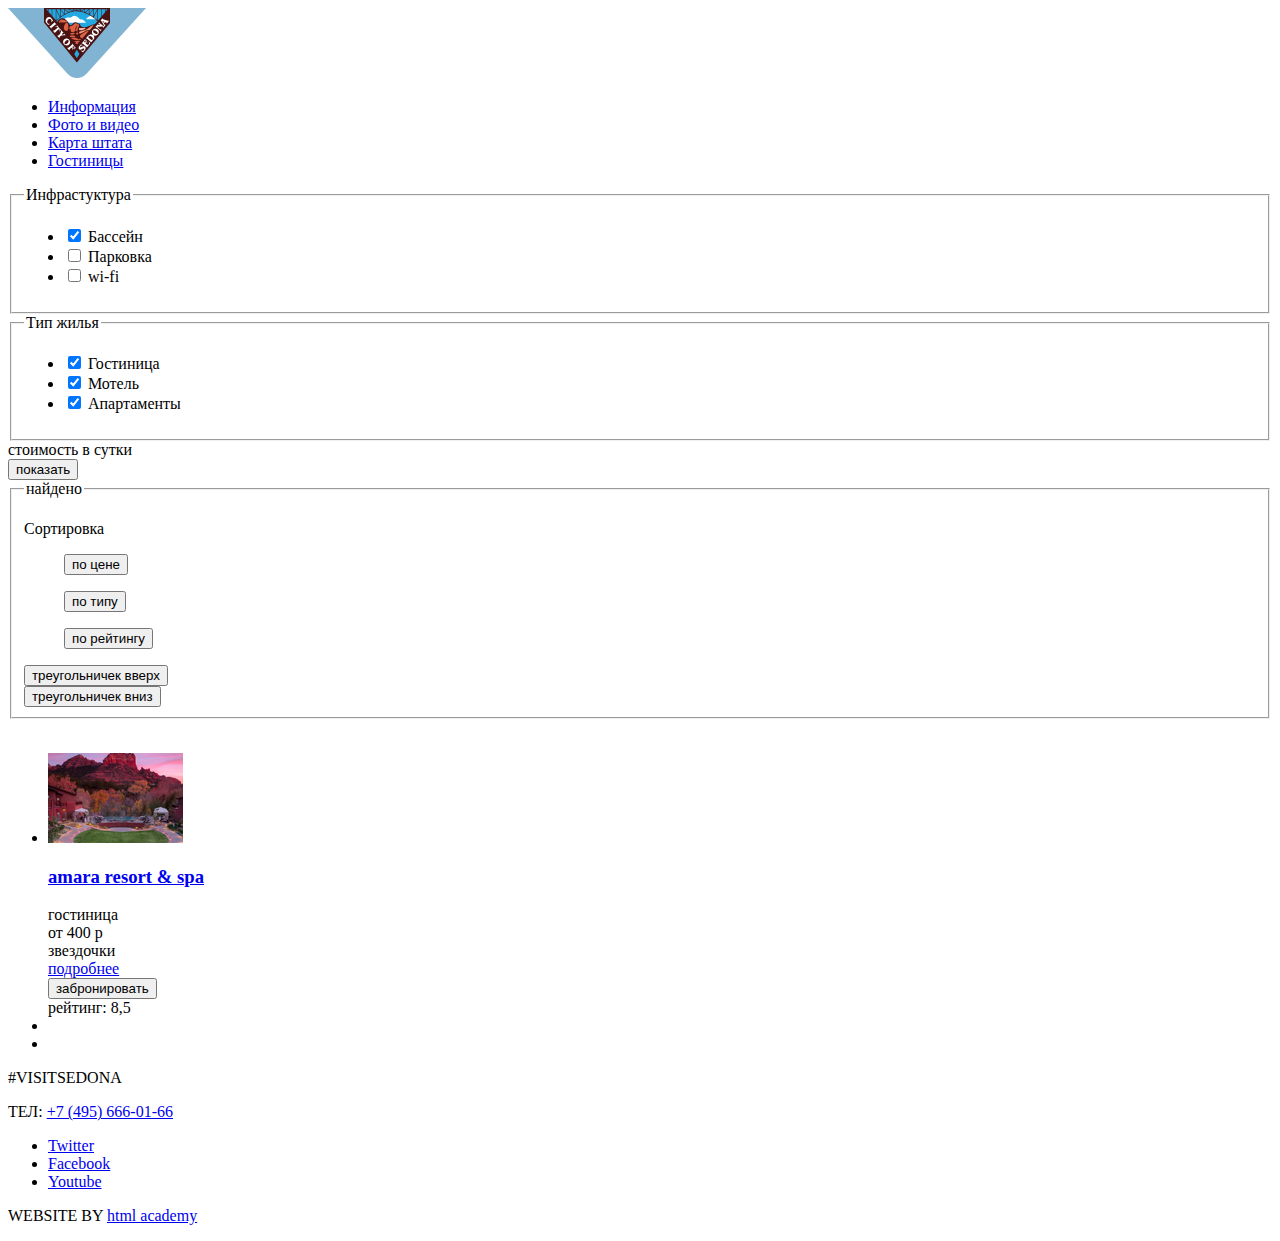
==== catalog.html @ 6a7d70c8 "только верстка главной, а так же первичная верстка каталога" ====
<!DOCTYPE html>
<html lang="en">
<head>
    <meta charset="UTF-8">
    <meta name="viewport" content="width=s, initial-scale=1.0">
    <title>Catalog</title>
</head>
<body>
    <header>
        <nav>
          <a> 
            <img src="img/logo.svg" width="138px" height="70px" alt="Логотип навигации">
          </a>
          <ul>
            <li><a href="#">Информация</a></li>
            <li><a href="#">Фото и видео</a></li>
            <li><a href="#">Карта штата</a></li>
            <li><a href="hotels.html">Гостиницы</a></li>
          </ul>
        </nav>
     </header>

     <main>

         <!-- Блок с инфрастуктурой и типом жилья  -->

         <section>
             <fieldset>
                 <legend>Инфрастуктура</legend>
                 <ul>
                     <li>
                         <input type="checkbox" name="swimming-pool" id="filter-swimming-pool" checked>
                         <label for="filter-swimming-pool">Бассейн</label>
                     </li>
                     <li>
                         <input type="checkbox" name="parking" id="filter-parking">
                         <label for="filter-parking">Парковка</label>
                     </li>
                     <li>
                         <input type="checkbox" name="wi-fi" id="filter-wi-fi">
                         <label for="filter-wi-fi">wi-fi</label>
                     </li>
                 </ul>
             </fieldset>
         </section>
         <section>
             <fieldset>
                 <legend>Тип жилья</legend>
                 <ul>
                     <li>
                         <input type="checkbox" name="hotel" id="filter-hotel" checked>
                         <label for="filter-hotel">Гостиница</label>
                     </li>
                     <li>
                         <input type="checkbox" name="motel" id="filter-motel" checked>
                         <label for="filter-motel">Мотель</label>
                     </li>
                     <li>
                         <input type="checkbox" name="apartments" id="filter-apartments" checked>
                         <label for="filter-apartments">Апартаменты</label>
                     </li>
                 </ul>
             </fieldset>
         </section>

        <!-- Тут я бы сделал дивом блок с ползунком цены.  -->
        <!-- Пока только набросок -->

        <div class="filter-price">
            <div class="filter-price-title">стоимость в сутки</div>
            <div class="filter-price-header">
                <div class="filter-price-from"></div>
                <div class="filter-price-to"></div>
            </div>
            <div class="filter-range-slider"></div>
            <div class="filter-button-show">
                <button class="filter-button-show">показать</button>
            </div>
        </div>

        <!-- Сортировка из: цена, по типу, и по рейтингу -->

        <section>
            <fieldset>
                <legend>найдено</legend>
                <p>Сортировка</p>
                <ul>
                    <button type="button">по цене</button>
                </ul>
                <ul>
                    <button type="button">по типу</button>
                </ul>
                <ul>
                    <button type="button">по рейтингу</button>
                </ul>
                <div>
                    <div class="button-top-bottom">
                        <div class="button-top">
                            <button type="button">треугольничек вверх</button>
                        </div>
                        <div class="button-bottom">
                            <button type="button">треугольничек вниз</button>
                        </div>
                    </div>
                </div>
            </fieldset>
        </section>

        <!-- найденные гостиницы -->

         <section>
            <ul>
                <li>
                    <a href="#">
                        <img src="img/amara-resort-spa.jpg" alt="amara resort & spa">
                        <h3>amara resort & spa</h3>
                    </a>
                    <div>
                        <div>гостиница</div>
                        <div>от 400 р</div>
                        <div>звездочки</div>
                    </div>
                    <div>
                        <div>
                            <a href="#">подробнее</a>
                        </div>
                        <div>
                            <button>забронировать</button>
                        </div>
                        <!-- не знаю, кнопка или ссылка которая серого цвета под звездочками-->
                        <div>рейтинг: 8,5</div> 
                    </div>
                </li>
                <!-- остальные 2 отеля думал заполнить по аналоги, но хотел, что бы ты в начале посмотрела
                первоначальную верстку -->
                <li></li>
                <li></li>
            </ul>
        </section>
        

        <!-- ТУТ ПОДВАЛ САЙТА -->

        <footer>
            <div>
              <div>
                <p>
                  #VISITSEDONA
                </p>
                <p>
                  ТЕЛ: <a href="tel:+74956660166">+7 (495) 666-01-66</a>
                </p>
              <div>
              </div>
            <div>
              <ul>
                <li>
                  <a href="#">Twitter</a>
                </li>
                <li>
                  <a href="#">Facebook</a>
                </li>
                <li>
                  <a href="#">Youtube</a>
                </li>
              </ul>
            </div>
            <div>
              <p>
                WEBSITE BY
                <a href="https://htmlacademy.ru/intensive/htmlcss">html academy</a>
              </p>
            </div>
          </footer>
     </main>
</body>
</html>
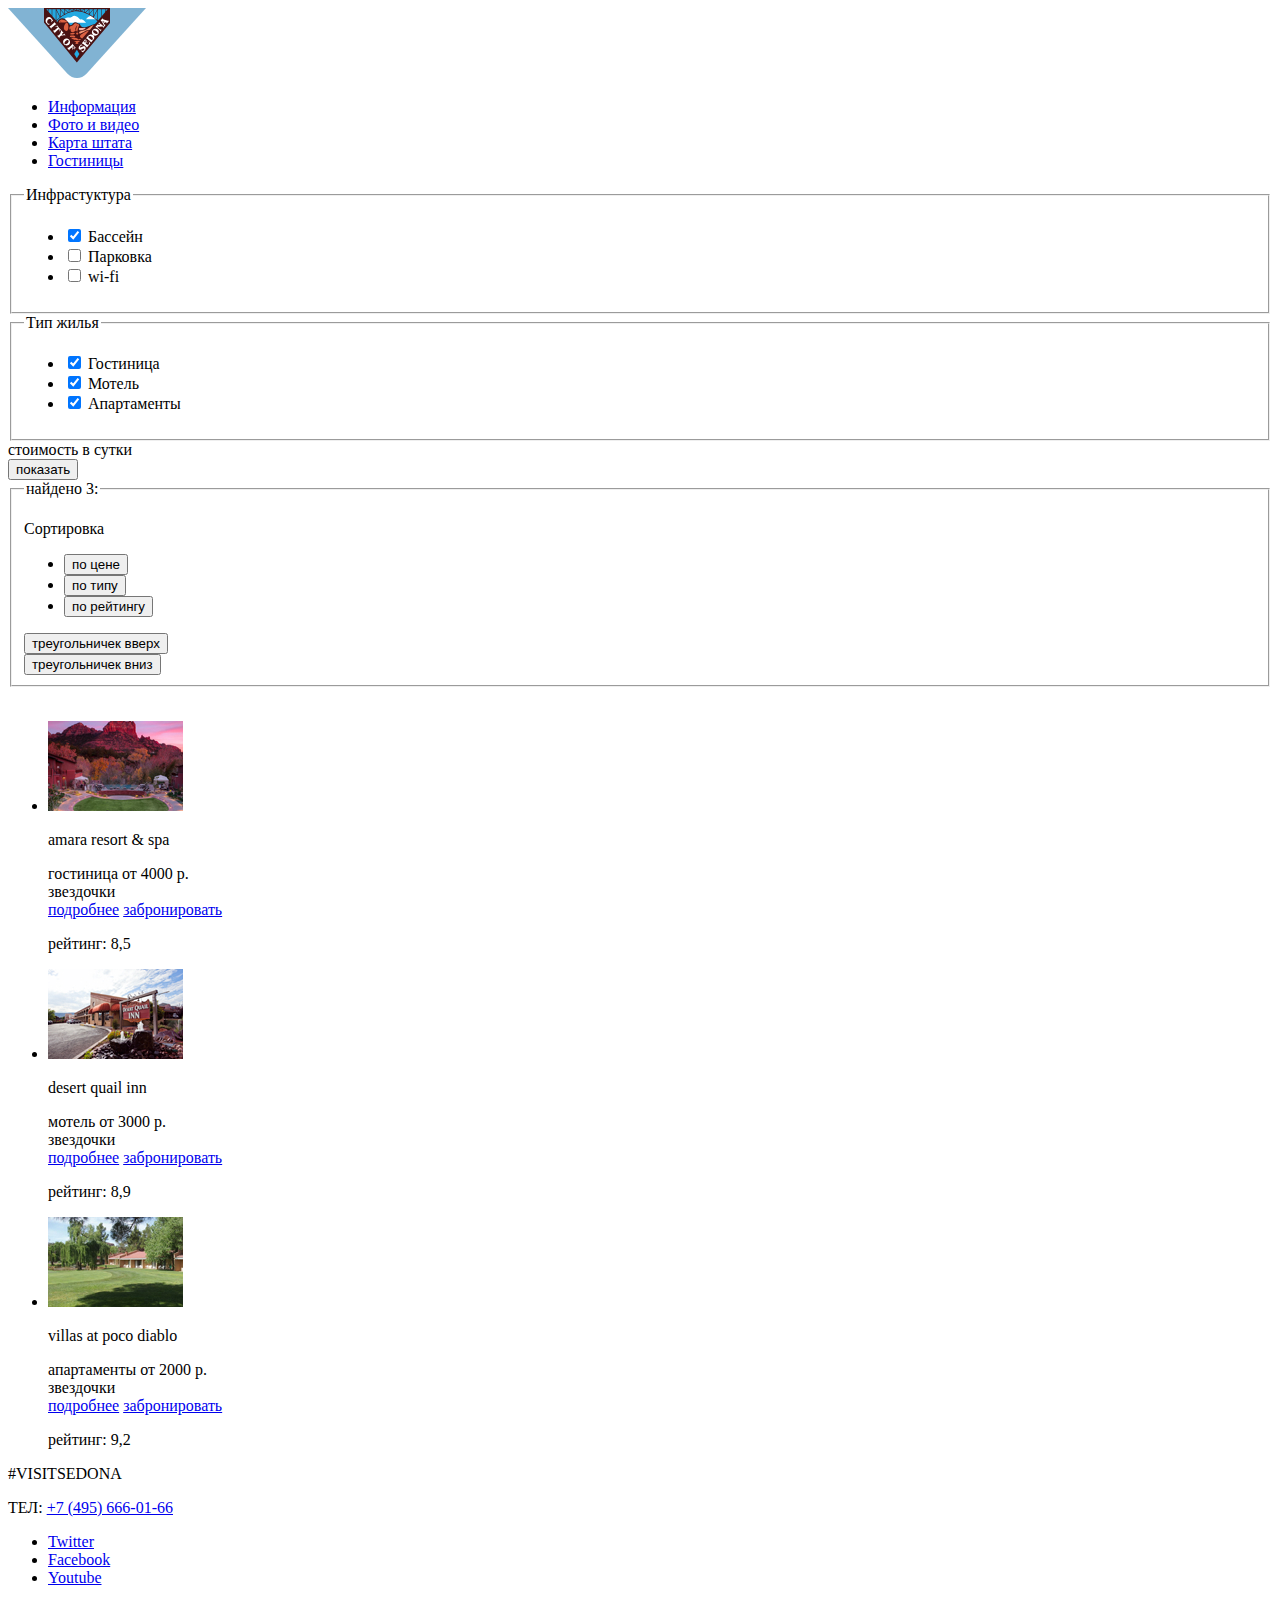
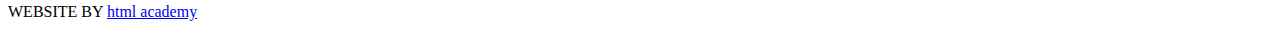
==== commit b04f856e: "добавил блок в индексе с картой и откорректировал изменения от Насти" ====
--- a/catalog.html
+++ b/catalog.html
@@ -8,14 +8,14 @@
 <body>
     <header>
         <nav>
-          <a> 
+          <a href="index.html"> 
             <img src="img/logo.svg" width="138px" height="70px" alt="Логотип навигации">
           </a>
           <ul>
             <li><a href="#">Информация</a></li>
             <li><a href="#">Фото и видео</a></li>
             <li><a href="#">Карта штата</a></li>
-            <li><a href="hotels.html">Гостиницы</a></li>
+            <li><a href="catalog.html">Гостиницы</a></li>
           </ul>
         </nav>
      </header>
@@ -74,7 +74,7 @@
             </div>
             <div class="filter-range-slider"></div>
             <div class="filter-button-show">
-                <button class="filter-button-show">показать</button>
+                <button type="submit" class="filter-button-show">показать</button>
             </div>
         </div>
 
@@ -82,27 +82,26 @@
 
         <section>
             <fieldset>
-                <legend>найдено</legend>
+                <legend>найдено 3:</legend>
                 <p>Сортировка</p>
                 <ul>
-                    <button type="button">по цене</button>
+                    <li>
+                        <button type="button">по цене</button>
+                    </li>
+                    <li>
+                        <button type="button">по типу</button>
+                    </li>
+                    <li>
+                        <button type="button">по рейтингу</button>
+                    </li>
                 </ul>
-                <ul>
-                    <button type="button">по типу</button>
-                </ul>
-                <ul>
-                    <button type="button">по рейтингу</button>
-                </ul>
-                <div>
-                    <div class="button-top-bottom">
+                    <div class="button-top-botton">
                         <div class="button-top">
                             <button type="button">треугольничек вверх</button>
                         </div>
-                        <div class="button-bottom">
-                            <button type="button">треугольничек вниз</button>
-                        </div>
-                    </div>
-                </div>
+                    <div class="button-bottom">
+                        <button type="button">треугольничек вниз</button>
+                    </div>
             </fieldset>
         </section>
 
@@ -111,30 +110,55 @@
          <section>
             <ul>
                 <li>
-                    <a href="#">
-                        <img src="img/amara-resort-spa.jpg" alt="amara resort & spa">
-                        <h3>amara resort & spa</h3>
-                    </a>
-                    <div>
-                        <div>гостиница</div>
-                        <div>от 400 р</div>
-                        <div>звездочки</div>
-                    </div>
-                    <div>
-                        <div>
-                            <a href="#">подробнее</a>
-                        </div>
-                        <div>
-                            <button>забронировать</button>
-                        </div>
-                        <!-- не знаю, кнопка или ссылка которая серого цвета под звездочками-->
-                        <div>рейтинг: 8,5</div> 
+                    <div>
+                        <img src="img/amara-resort-spa.jpg" width="135" height="90" alt="amara resort & spa">
+                        <p>amara resort & spa</p>
+                    </div>
+                    <div>
+                        <span>гостиница</span>
+                        <span>от 4000 р.</span>
+                    </div>
+                    <div>звездочки</div>
+                    <div>
+                        <a href="#">подробнее</a>
+                        <a href="#">забронировать</a>
+                        <p>рейтинг: 8,5 </p>
                     </div>
                 </li>
                 <!-- остальные 2 отеля думал заполнить по аналоги, но хотел, что бы ты в начале посмотрела
                 первоначальную верстку -->
-                <li></li>
-                <li></li>
+                <li>
+                    <div>
+                        <img src="img/desert-qual-inn.jpg" width="135" height="90" alt="desert quail inn">
+                        <p>desert quail inn</p>
+                    </div>
+                    <div>
+                        <span>мотель</span>
+                        <span>от 3000 р.</span>
+                    </div>
+                    <div>звездочки</div>
+                    <div>
+                        <a href="#">подробнее</a>
+                        <a href="#">забронировать</a>
+                        <p>рейтинг: 8,9</p>
+                    </div>
+                </li>
+                <li>
+                    <div>
+                        <img src="img/villas-pocco-diablo.jpg" width="135" height="90" alt="desert quail inn">
+                        <p>villas at poco diablo</p>
+                    </div>
+                    <div>
+                        <span>апартаменты</span>
+                        <span>от 2000 р.</span>
+                    </div>
+                    <div>звездочки</div>
+                    <div>
+                        <a href="#">подробнее</a>
+                        <a href="#">забронировать</a>
+                        <p>рейтинг: 9,2</p>
+                    </div>
+                </li>
             </ul>
         </section>
         
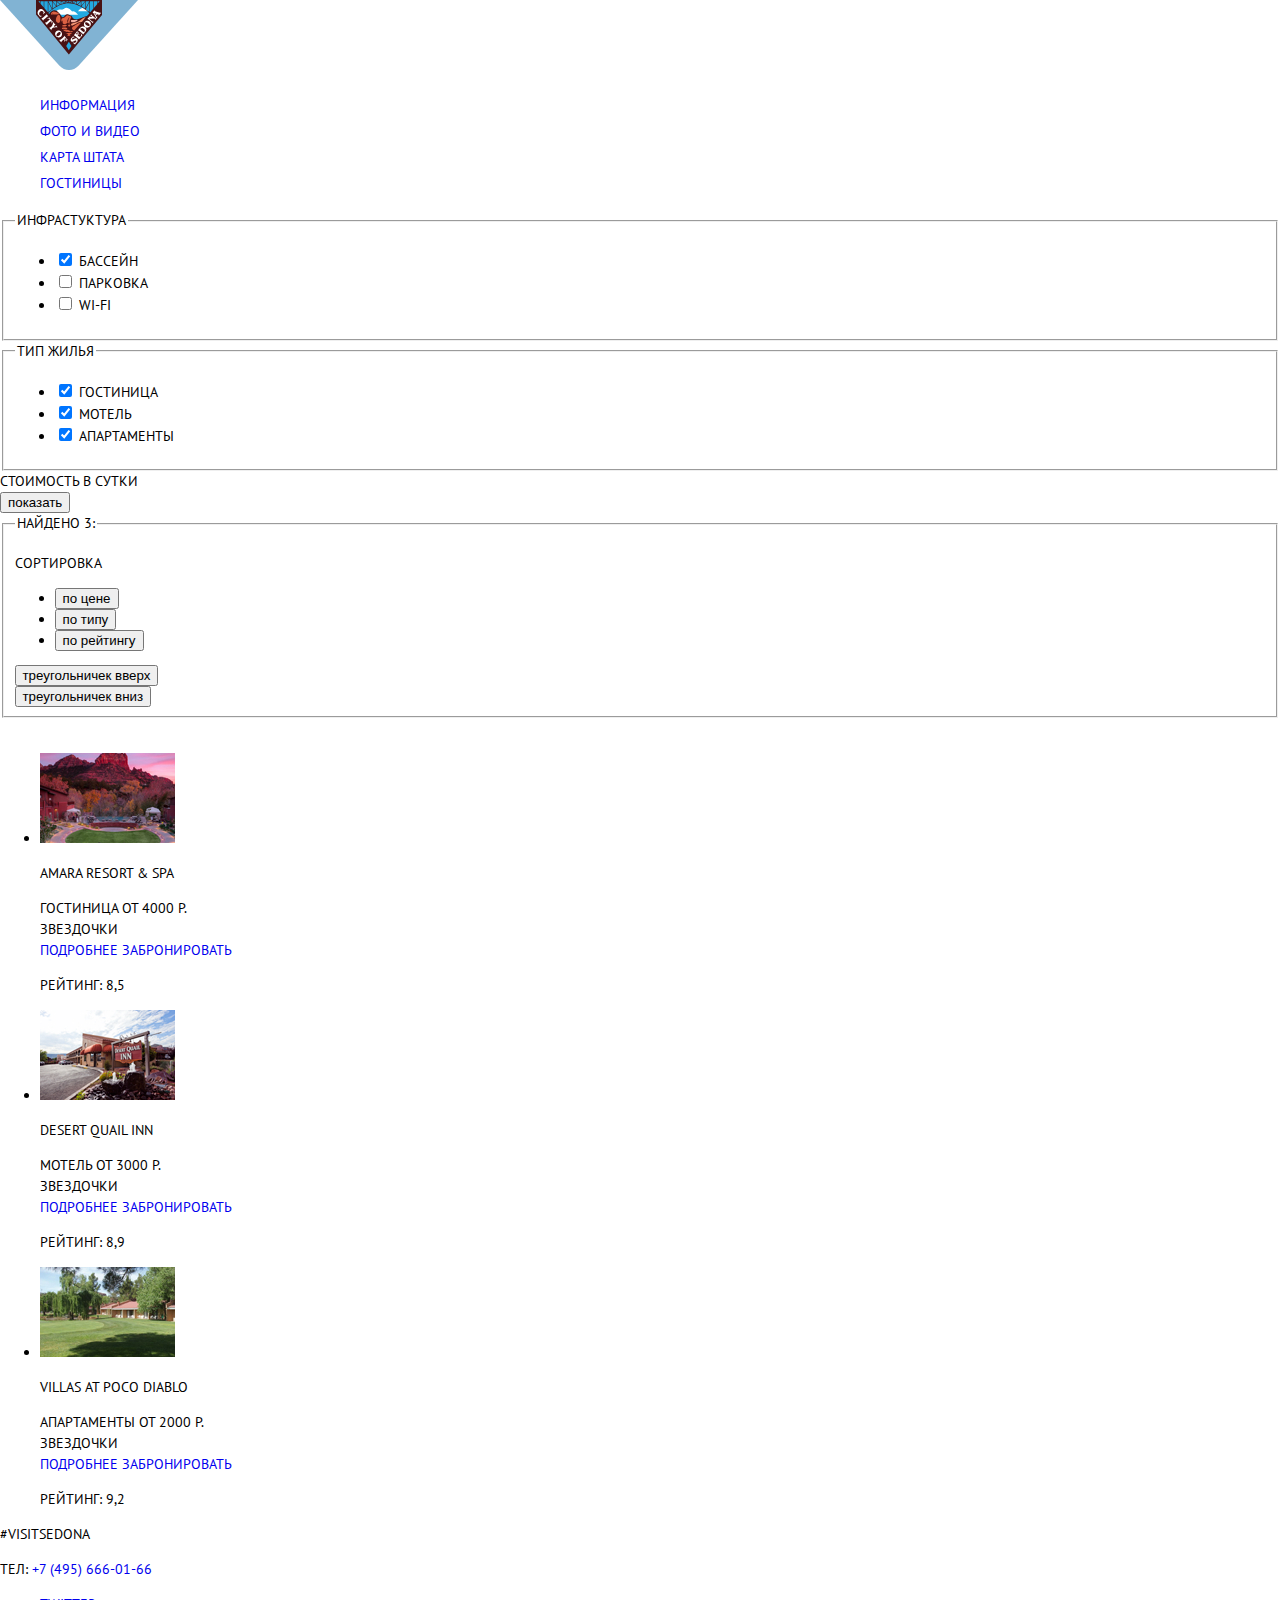
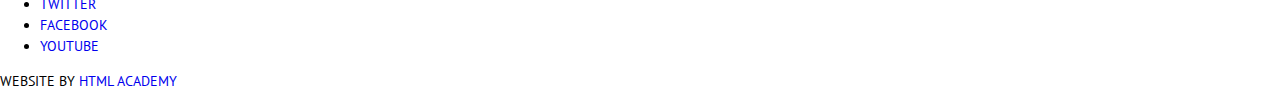
==== commit 75763d77: "стилизация главной" ====
--- a/catalog.html
+++ b/catalog.html
@@ -4,14 +4,18 @@
     <meta charset="UTF-8">
     <meta name="viewport" content="width=s, initial-scale=1.0">
     <title>Catalog</title>
+    <link rel="stylesheet" href="./css/style.css">
+    <link rel="icon" href="./Favicon/32.ico" type="image/x-icon">
+    <link rel="icon" href="./Favicon/152.ico" type="image/x-icon">
 </head>
-<body>
-    <header>
-        <nav>
-          <a href="index.html"> 
+
+<body class="page">
+    <header class="main-header">
+        <nav class="main-navigation">
+          <a class="main-header-logo" href="index.html"> 
             <img src="img/logo.svg" width="138px" height="70px" alt="Логотип навигации">
           </a>
-          <ul>
+          <ul class="site-navigation">
             <li><a href="#">Информация</a></li>
             <li><a href="#">Фото и видео</a></li>
             <li><a href="#">Карта штата</a></li>
--- a/css/style.css
+++ b/css/style.css
@@ -0,0 +1,81 @@
+
+/* Fonts */
+
+@font-face {
+    font-family: "PT Sans";
+    src: url(../fonts/PTSans.woff2) format("woff2"),
+        url(../fonts/PTSans.woff) format("woff");
+    font-style: normal;
+    font-weight: normal;
+}
+
+@font-face {
+    font-family: "PT Sans";
+    src: url(../fonts/PTSans-Bold.woff2) format("woff2"),
+        url(../fonts/PTSans-Bold.woff) format("woff");
+    font-style: normal;
+    font-weight: 700;
+}
+
+/* Variables */
+
+:root {
+    --basic-black: #000000;
+    --basic-extra-black: #333333;
+    --basic-white: #ffffff;
+    --basic-dark: #666666;
+    --basic-neutral: #CACACA;
+    --basic-blue: #81B3D2;
+    --basic-brown: #766357;
+
+}
+
+/* Global */
+
+body {
+    margin: 0;
+    padding: 0;
+    text-transform: uppercase;
+    font-family: "PT Sans";
+    font-size: 14px;
+    line-height: 21px;
+}
+
+img {
+    max-width: 100%;
+    height: auto;
+}
+
+a {
+    text-decoration: none;
+}
+
+
+/* Main navigation */
+
+.main-navigation {
+    font-size: 14px;
+    line-height: 26px;
+    color: var(--basic-black);
+}
+
+.site-navigation {
+    list-style: none;
+}
+
+
+/* Welcome */
+
+.container h1 {
+    font-weight: 700;
+    font-size: 21px;
+    line-height: 26px;
+    text-align: center;
+}
+
+.container p {
+    font-weight: 400;
+    font-size: 14px;
+    line-height: 26px;
+    text-align: center;
+}